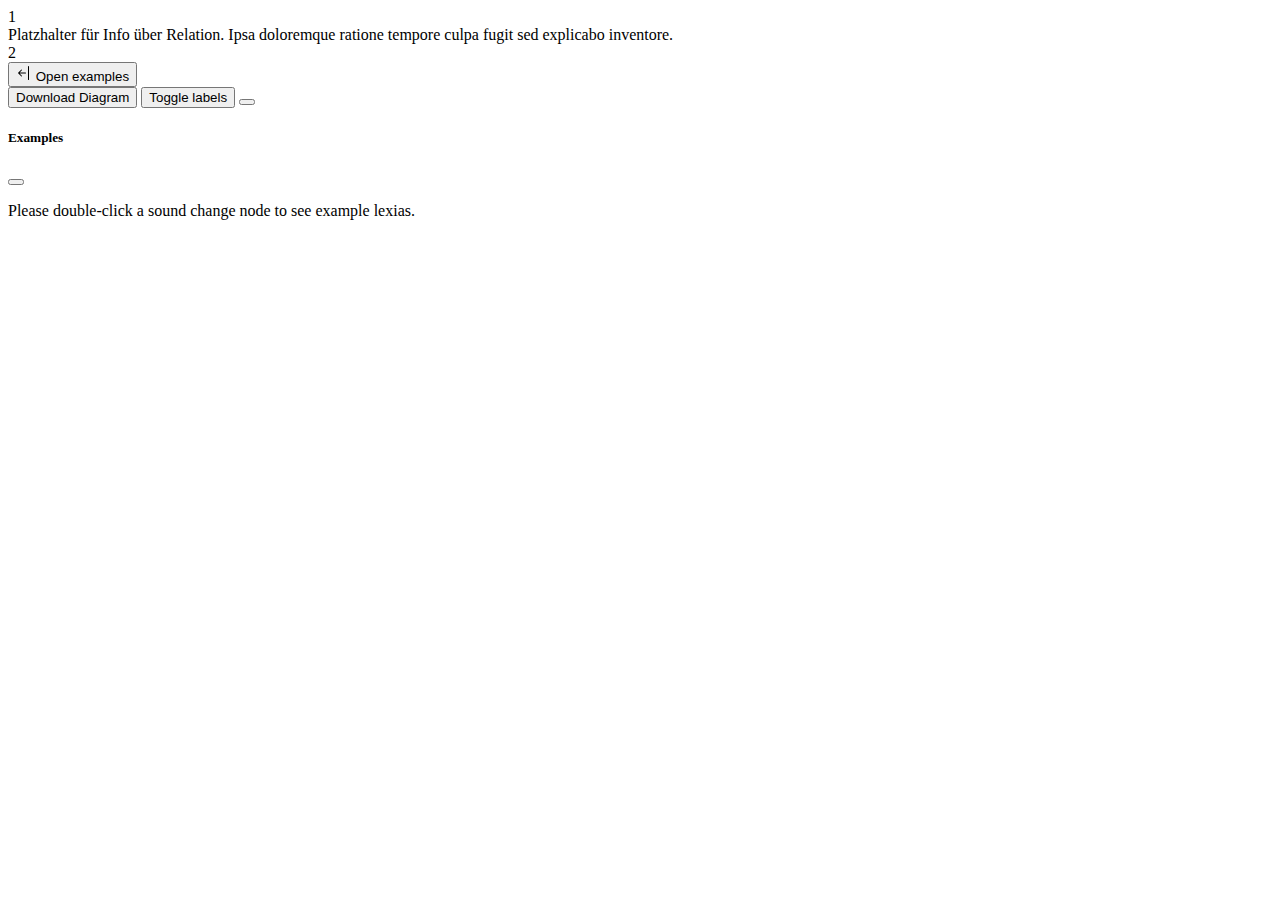
==== templates/index.html @ 802b88f7 "Allow toggling node labels" ====
<!DOCTYPE html>
<html lang="en">
<head>
    <!-- Standard header tags -->
    <meta charset="utf-8">
    <meta name="viewport" content="width=device-width, initial-scale=1">

    <title>Relative Chronology</title>

    <link href="static/styles.css" rel="stylesheet">

    <!-- Bootstrap, D3, helper libraries and own JS-->
    <script src="static/lib/bootstrap/js/bootstrap.min.js" defer></script>
    <script src="https://d3js.org/d3.v7.min.js" defer></script>
    <script src="static/lib/canvas-to-blob.min.js"></script>
    <script src="static/lib/FileSaver.min.js"></script>
    <script src="static/script.js" defer></script>

    <!-- Favicon -->
    <!-- TODO Include license info (see files) -->
    <link rel="apple-touch-icon" sizes="180x180" href="/static/favicons/apple-touch-icon.png">
    <link rel="icon" type="image/png" sizes="32x32" href="/static/favicons/favicon-32x32.png">
    <link rel="icon" type="image/png" sizes="16x16" href="/static/favicons/favicon-16x16.png">
    <link rel="manifest" href="/static/favicons/site.webmanifest">
</head>
<body>
    <div class="container-fluid">
    <div class="row">
        <div class="col-3">
            <div class="sidebar">
                <div class="card" id="sc-card">
                    <div class="card-header">
                        <span class="badge bg-primary" id="sc-card-id">1</span>
                        <span id="sc-card-header"></span>
                    </div>
                    <div class="card-body" id="sc-card-body"></div>
                </div>
                <div class="card" id="rel-card">
                    <div class="card-header" id="rel-card-header"></div>
                    <div class="card-body" id="rel-card-body">
                        Platzhalter für Info über Relation. Ipsa doloremque ratione tempore culpa fugit sed explicabo inventore.
                    </div>
                </div>
                <div class="card" id="second-sc-card">
                    <div class="card-header"s>
                        <span class="badge bg-primary" id="second-sc-card-id">2</span>
                        <span id="second-sc-card-header"></span>
                    </div>
                    <div class="card-body" id="second-sc-card-body"></div>
                </div>
            </div>
        </div>
        <div class="col">
            <button type="button" class="btn btn-primary position-absolute top-0 end-0"" id="drawer-btn">
                <svg xmlns="http://www.w3.org/2000/svg" width="16" height="16" fill="currentColor" class="bi bi-arrow-bar-left" viewBox="0 0 16 16" id="drawer-btn-icon">
                    <path fill-rule="evenodd" d="M12.5 15a.5.5 0 0 1-.5-.5v-13a.5.5 0 0 1 1 0v13a.5.5 0 0 1-.5.5zM10 8a.5.5 0 0 1-.5.5H3.707l2.147 2.146a.5.5 0 0 1-.708.708l-3-3a.5.5 0 0 1 0-.708l3-3a.5.5 0 1 1 .708.708L3.707 7.5H9.5a.5.5 0 0 1 .5.5z"></path>
                </svg>
                <span class="visually-hidden">Open examples</span>
            </button>
            <div id="arc-diagram"></div>
            <div>
                <button id="download-btn" class="btn btn-primary">Download Diagram</button>
                <button id="toggle-label-btn" class="btn btn-primary">Toggle labels</button>
                <button type="button" id="chron-close-btn" class="btn-close float-end" aria-label="Clear example chronology"></button>
                <div id="example-chronology"></div>
            </div>
        </div>
    </div>
    </div>
    <!-- See https://getbootstrap.com/docs/5.0/components/offcanvas -->
    <div class="offcanvas offcanvas-end" tabindex="-1" id="offcanvasRight" aria-labelledby="offcanvasRightLabel">
        <div class="offcanvas-header">
            <h5 id="offcanvasRightLabel">Examples</h5>
            <button type="button" class="btn-close text-reset" data-bs-dismiss="offcanvas" aria-label="Close"></button>
        </div>
        <div class="offcanvas-body">
            <p id="explainer-text" class="shown">
                Please double-click a sound change node to see example lexias.
            </p>
        </div>
    </div>
    <div id="node-tooltip" class="tooltip"></div>
</body>
</html>
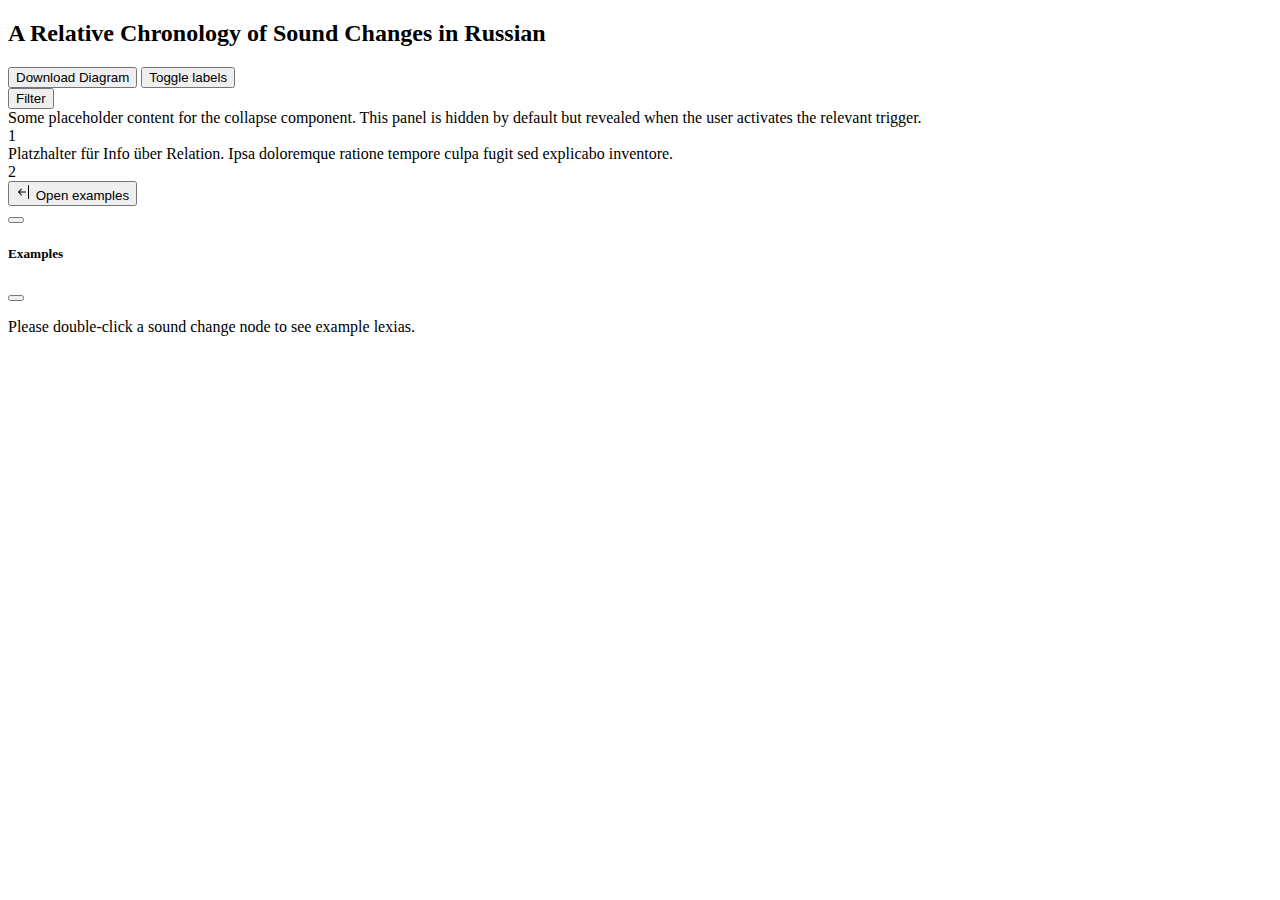
==== commit 8db0e0e4: "Add buttons to sidebar" ====
--- a/templates/index.html
+++ b/templates/index.html
@@ -27,7 +27,26 @@
     <div class="container-fluid">
     <div class="row">
         <div class="col-3">
-            <div class="sidebar">
+            <div class="sidebar scrollable">
+                <h2>A Relative Chronology of Sound Changes in Russian</h2>
+                <div class="d-grid gap-2">
+                    <div class="btn-group" role="group">
+                        <button id="download-btn" class="btn btn-outline-primary">
+                            Download Diagram
+                        </button>
+                        <button id="toggle-label-btn" class="btn btn-outline-primary">
+                            Toggle labels
+                        </button>
+                    </div>
+                </div>
+                <div class="d-grid gap-2">
+                    <button id="toggle-filter-btn" class="btn btn-outline-primary" type="button" data-bs-toggle="collapse" data-bs-target="#collapseExample" aria-expanded="false" aria-controls="collapseExample">Filter</button>
+                    <div class="collapse" id="collapseExample">
+                        <div class="card card-body" id="filters">
+                          Some placeholder content for the collapse component. This panel is hidden by default but revealed when the user activates the relevant trigger.
+                        </div>
+                    </div>
+                </div>
                 <div class="card" id="sc-card">
                     <div class="card-header">
                         <span class="badge bg-primary" id="sc-card-id">1</span>
@@ -59,8 +78,6 @@
             </button>
             <div id="arc-diagram"></div>
             <div>
-                <button id="download-btn" class="btn btn-primary">Download Diagram</button>
-                <button id="toggle-label-btn" class="btn btn-primary">Toggle labels</button>
                 <button type="button" id="chron-close-btn" class="btn-close float-end" aria-label="Clear example chronology"></button>
                 <div id="example-chronology"></div>
             </div>
@@ -73,7 +90,7 @@
             <h5 id="offcanvasRightLabel">Examples</h5>
             <button type="button" class="btn-close text-reset" data-bs-dismiss="offcanvas" aria-label="Close"></button>
         </div>
-        <div class="offcanvas-body">
+        <div class="offcanvas-body scrollable">
             <p id="explainer-text" class="shown">
                 Please double-click a sound change node to see example lexias.
             </p>
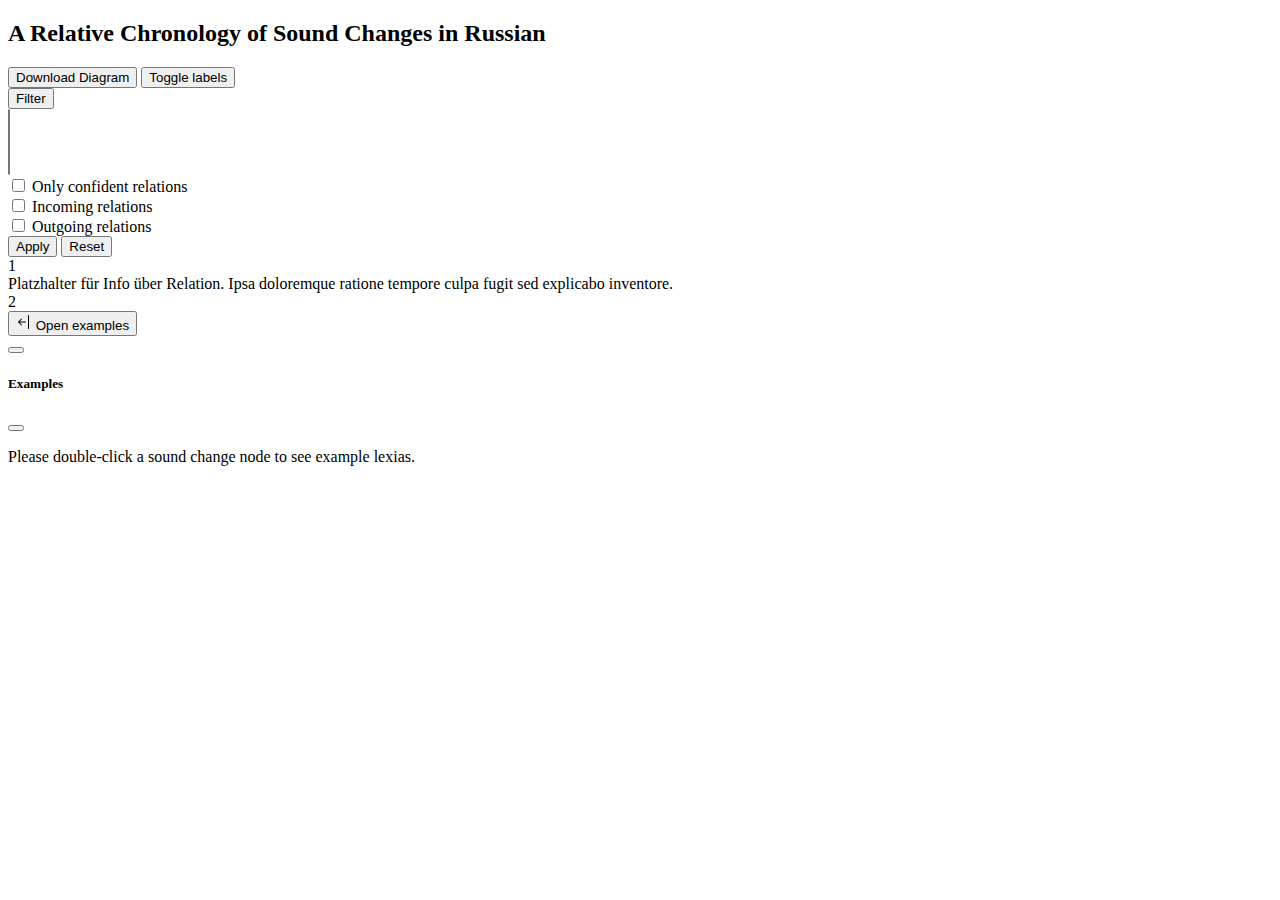
==== commit bfdb3a1a: "Implement filtering" ====
--- a/templates/index.html
+++ b/templates/index.html
@@ -40,10 +40,45 @@
                     </div>
                 </div>
                 <div class="d-grid gap-2">
-                    <button id="toggle-filter-btn" class="btn btn-outline-primary" type="button" data-bs-toggle="collapse" data-bs-target="#collapseExample" aria-expanded="false" aria-controls="collapseExample">Filter</button>
-                    <div class="collapse" id="collapseExample">
-                        <div class="card card-body" id="filters">
-                          Some placeholder content for the collapse component. This panel is hidden by default but revealed when the user activates the relevant trigger.
+                    <button id="toggle-filter-btn" class="btn btn-outline-primary" type="button" data-bs-toggle="collapse" data-bs-target="#filters" aria-expanded="false" aria-controls="collapseExample">Filter</button>
+                    <div class="collapse" id="filters">
+                        <div class="card border-primary card-body" id="filters-card">
+                            <div class="row">
+                                <form action=""></form>
+                                <div class="col-4">
+                                    <select class="form-select" multiple aria-label="multiple select example" id="filter-ids"></select>
+                                </div>
+                                <div class="col-8">
+                                    <div class="form-check">
+                                        <input class="form-check-input" type="checkbox" value="" id="conf-check">
+                                        <label class="form-check-label" for="conf-check">
+                                          Only confident relations
+                                        </label>
+                                    </div>
+                                    <div class="form-check">
+                                        <input class="form-check-input" type="checkbox" value="" id="in-check">
+                                        <label class="form-check-label" for="in-check">
+                                          Incoming relations
+                                        </label>
+                                    </div>
+                                    <div class="form-check">
+                                        <input class="form-check-input" type="checkbox" value="" id="out-check">
+                                        <label class="form-check-label" for="out-check">
+                                          Outgoing relations
+                                        </label>
+                                    </div>
+                                </div>
+                                <div class="d-grid gap-2" id="apply-btn-div">
+                                    <div class="btn-group" role="group">
+                                        <button id="apply-btn" class="btn btn-outline-primary">
+                                            Apply
+                                        </button>
+                                        <button id="reset-btn" class="btn btn-outline-primary">
+                                            Reset
+                                        </button>
+                                    </div>
+                                </div>      
+                            </div>                
                         </div>
                     </div>
                 </div>
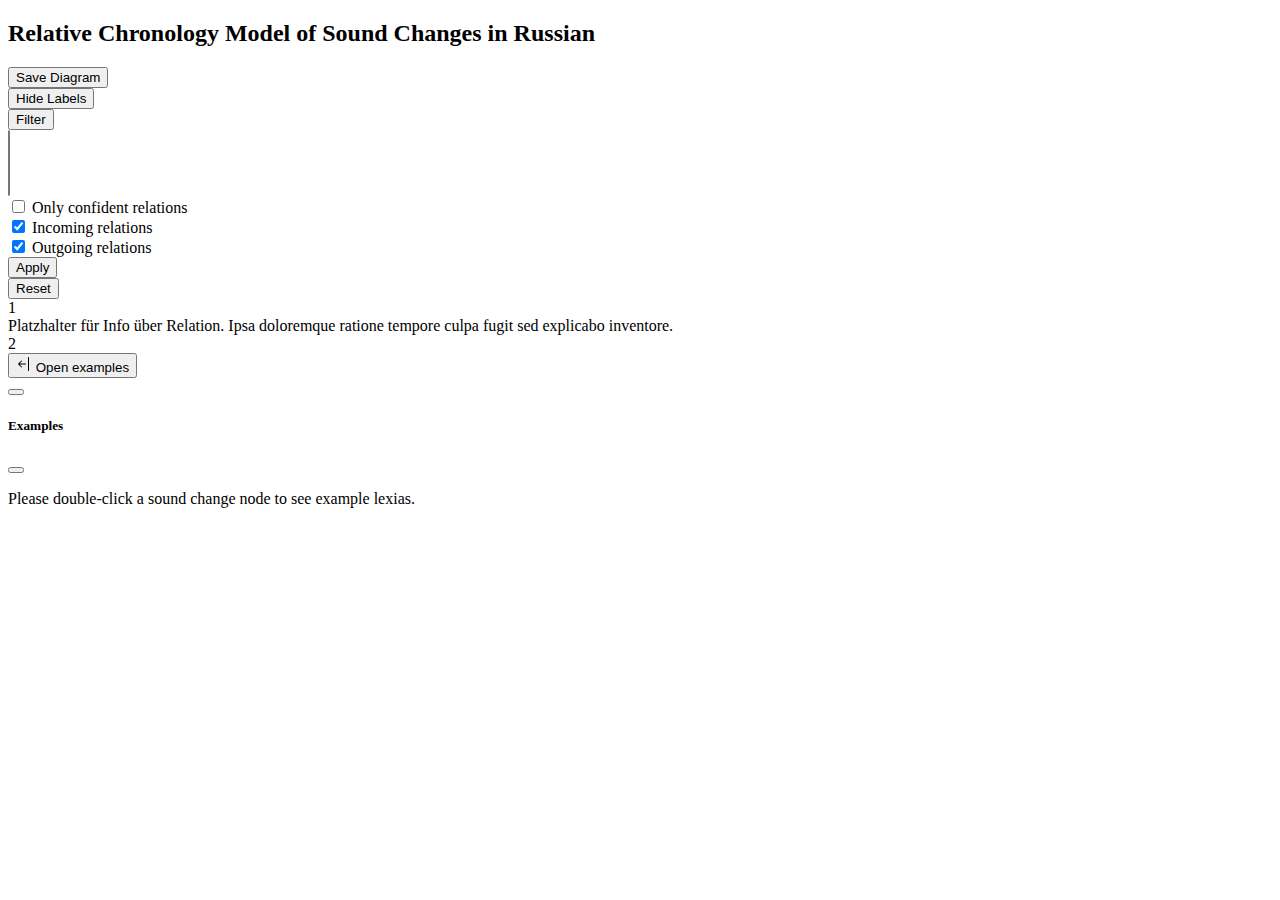
==== commit 287a00b5: "Update page styling and layout" ====
--- a/templates/index.html
+++ b/templates/index.html
@@ -26,25 +26,28 @@
 <body>
     <div class="container-fluid">
     <div class="row">
-        <div class="col-3">
-            <div class="sidebar scrollable">
-                <h2>A Relative Chronology of Sound Changes in Russian</h2>
-                <div class="d-grid gap-2">
-                    <div class="btn-group" role="group">
-                        <button id="download-btn" class="btn btn-outline-primary">
-                            Download Diagram
+        <div class="col-3 sidebar">
+            <div class="scrollable">
+                <h2 class="display-6">Relative Chronology Model of Sound Changes in Russian</h2>
+                <div class="row">
+                    <div class="col d-grid">
+                        <button id="download-btn" class="btn btn-primary">
+                            Save Diagram
                         </button>
-                        <button id="toggle-label-btn" class="btn btn-outline-primary">
-                            Toggle labels
+                    </div>
+                    <div class="col d-grid">
+                        <button id="toggle-label-btn" class="btn btn-primary">
+                            Hide Labels
                         </button>
                     </div>
                 </div>
-                <div class="d-grid gap-2">
-                    <button id="toggle-filter-btn" class="btn btn-outline-primary" type="button" data-bs-toggle="collapse" data-bs-target="#filters" aria-expanded="false" aria-controls="collapseExample">Filter</button>
+                <div class="d-grid">
+                    <button id="toggle-filter-btn" class="btn btn-primary" type="button" data-bs-toggle="collapse" data-bs-target="#filters" aria-expanded="false" aria-controls="collapseExample">
+                        Filter
+                    </button>
                     <div class="collapse" id="filters">
-                        <div class="card border-primary card-body" id="filters-card">
+                        <div class="card text-bg-info card-body" id="filters-card">
                             <div class="row">
-                                <form action=""></form>
                                 <div class="col-4">
                                     <select class="form-select" multiple aria-label="multiple select example" id="filter-ids"></select>
                                 </div>
@@ -56,48 +59,52 @@
                                         </label>
                                     </div>
                                     <div class="form-check">
-                                        <input class="form-check-input" type="checkbox" value="" id="in-check">
+                                        <input class="form-check-input" type="checkbox" value="" id="in-check" checked>
                                         <label class="form-check-label" for="in-check">
                                           Incoming relations
                                         </label>
                                     </div>
                                     <div class="form-check">
-                                        <input class="form-check-input" type="checkbox" value="" id="out-check">
+                                        <input class="form-check-input" type="checkbox" value="" id="out-check" checked>
                                         <label class="form-check-label" for="out-check">
                                           Outgoing relations
                                         </label>
                                     </div>
                                 </div>
-                                <div class="d-grid gap-2" id="apply-btn-div">
-                                    <div class="btn-group" role="group">
-                                        <button id="apply-btn" class="btn btn-outline-primary">
-                                            Apply
-                                        </button>
-                                        <button id="reset-btn" class="btn btn-outline-primary">
-                                            Reset
-                                        </button>
+                                <div class="d-grid" id="apply-btn-div">
+                                    <div class="row">
+                                        <div class="col d-grid">
+                                            <button id="apply-btn" class="btn btn-primary">
+                                                Apply
+                                            </button>
+                                        </div>
+                                        <div class="col d-grid">
+                                            <button id="reset-btn" class="btn btn-primary">
+                                                Reset
+                                            </button>
+                                        </div>
                                     </div>
                                 </div>      
                             </div>                
                         </div>
                     </div>
                 </div>
-                <div class="card" id="sc-card">
+                <div class="card text-bg-primary" id="sc-card">
                     <div class="card-header">
-                        <span class="badge bg-primary" id="sc-card-id">1</span>
+                        <span class="badge text-bg-info" id="sc-card-id">1</span>
                         <span id="sc-card-header"></span>
                     </div>
                     <div class="card-body" id="sc-card-body"></div>
                 </div>
-                <div class="card" id="rel-card">
+                <div class="card text-bg-primary" id="rel-card">
                     <div class="card-header" id="rel-card-header"></div>
                     <div class="card-body" id="rel-card-body">
                         Platzhalter für Info über Relation. Ipsa doloremque ratione tempore culpa fugit sed explicabo inventore.
                     </div>
                 </div>
-                <div class="card" id="second-sc-card">
+                <div class="card text-bg-primary" id="second-sc-card">
                     <div class="card-header"s>
-                        <span class="badge bg-primary" id="second-sc-card-id">2</span>
+                        <span class="badge text-bg-info" id="second-sc-card-id">2</span>
                         <span id="second-sc-card-header"></span>
                     </div>
                     <div class="card-body" id="second-sc-card-body"></div>
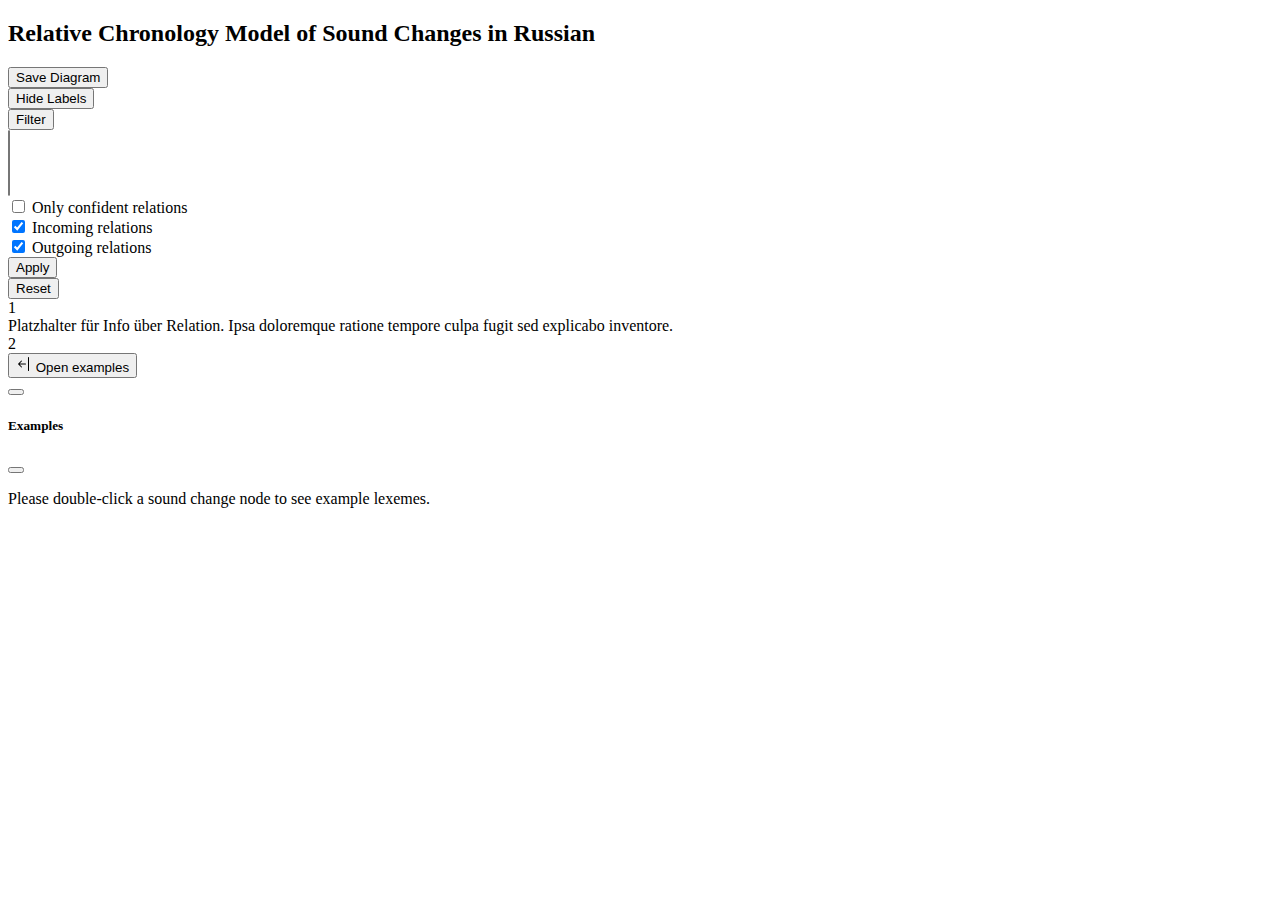
==== commit ecb6d446: "Update wording" ====
--- a/templates/index.html
+++ b/templates/index.html
@@ -7,14 +7,14 @@
 
     <title>Relative Chronology</title>
 
-    <link href="static/styles.css" rel="stylesheet">
+    <link href="static/styles/styles.css" rel="stylesheet">
 
     <!-- Bootstrap, D3, helper libraries and own JS-->
-    <script src="static/lib/bootstrap/js/bootstrap.min.js" defer></script>
+    <script src="static/bootstrap/js/bootstrap.min.js" defer></script>
     <script src="https://d3js.org/d3.v7.min.js" defer></script>
-    <script src="static/lib/canvas-to-blob.min.js"></script>
-    <script src="static/lib/FileSaver.min.js"></script>
-    <script src="static/script.js" defer></script>
+    <script src="static/helpers/canvas-to-blob.min.js"></script>
+    <script src="static/helpers/FileSaver.min.js"></script>
+    <script src="static/main.js" defer></script>
 
     <!-- Favicon -->
     <!-- TODO Include license info (see files) -->
@@ -27,7 +27,7 @@
     <div class="container-fluid">
     <div class="row">
         <div class="col-3 sidebar">
-            <div class="scrollable">
+            <div class="scrollable d-grid gap-2">
                 <h2 class="display-6">Relative Chronology Model of Sound Changes in Russian</h2>
                 <div class="row">
                     <div class="col d-grid">
@@ -41,12 +41,12 @@
                         </button>
                     </div>
                 </div>
-                <div class="d-grid">
-                    <button id="toggle-filter-btn" class="btn btn-primary" type="button" data-bs-toggle="collapse" data-bs-target="#filters" aria-expanded="false" aria-controls="collapseExample">
-                        Filter
-                    </button>
-                    <div class="collapse" id="filters">
-                        <div class="card text-bg-info card-body" id="filters-card">
+                <button id="toggle-filter-btn" class="btn btn-primary" type="button" data-bs-toggle="collapse" data-bs-target="#filters" aria-expanded="false" aria-controls="collapseExample">
+                    Filter
+                </button>
+                <div class="collapse" id="filters">
+                    <div class="card text-bg-info card-body" id="filters-card">
+                        <div class="d-grid gap-2">
                             <div class="row">
                                 <div class="col-4">
                                     <select class="form-select" multiple aria-label="multiple select example" id="filter-ids"></select>
@@ -55,54 +55,53 @@
                                     <div class="form-check">
                                         <input class="form-check-input" type="checkbox" value="" id="conf-check">
                                         <label class="form-check-label" for="conf-check">
-                                          Only confident relations
+                                            Only confident relations
                                         </label>
                                     </div>
                                     <div class="form-check">
                                         <input class="form-check-input" type="checkbox" value="" id="in-check" checked>
                                         <label class="form-check-label" for="in-check">
-                                          Incoming relations
+                                            Incoming relations
                                         </label>
                                     </div>
                                     <div class="form-check">
                                         <input class="form-check-input" type="checkbox" value="" id="out-check" checked>
                                         <label class="form-check-label" for="out-check">
-                                          Outgoing relations
+                                            Outgoing relations
                                         </label>
                                     </div>
                                 </div>
-                                <div class="d-grid" id="apply-btn-div">
-                                    <div class="row">
-                                        <div class="col d-grid">
-                                            <button id="apply-btn" class="btn btn-primary">
-                                                Apply
-                                            </button>
-                                        </div>
-                                        <div class="col d-grid">
-                                            <button id="reset-btn" class="btn btn-primary">
-                                                Reset
-                                            </button>
-                                        </div>
-                                    </div>
-                                </div>      
-                            </div>                
+                            </div>
+                            <div class="row">
+                                <div class="col d-grid">
+                                    <button id="apply-btn" class="btn btn-primary">
+                                        Apply
+                                    </button>
+                                </div>
+                                <div class="col d-grid">
+                                    <button id="reset-btn" class="btn btn-primary">
+                                        Reset
+                                    </button>
+                                </div>
+                            </div>
                         </div>
                     </div>
                 </div>
-                <div class="card text-bg-primary" id="sc-card">
+
+                <div class="card text-bg-primary d-none" id="sc-card">
                     <div class="card-header">
                         <span class="badge text-bg-info" id="sc-card-id">1</span>
                         <span id="sc-card-header"></span>
                     </div>
                     <div class="card-body" id="sc-card-body"></div>
                 </div>
-                <div class="card text-bg-primary" id="rel-card">
+                <div class="card text-bg-primary d-none" id="rel-card">
                     <div class="card-header" id="rel-card-header"></div>
                     <div class="card-body" id="rel-card-body">
                         Platzhalter für Info über Relation. Ipsa doloremque ratione tempore culpa fugit sed explicabo inventore.
                     </div>
                 </div>
-                <div class="card text-bg-primary" id="second-sc-card">
+                <div class="card text-bg-primary d-none" id="second-sc-card">
                     <div class="card-header"s>
                         <span class="badge text-bg-info" id="second-sc-card-id">2</span>
                         <span id="second-sc-card-header"></span>
@@ -120,8 +119,8 @@
             </button>
             <div id="arc-diagram"></div>
             <div>
-                <button type="button" id="chron-close-btn" class="btn-close float-end" aria-label="Clear example chronology"></button>
-                <div id="example-chronology"></div>
+                <button type="button" id="chron-close-btn" class="btn-close float-end invisible" aria-label="Clear example chronology"></button>
+                <div id="example-chronology" class="border-top border-info"></div>
             </div>
         </div>
     </div>
@@ -132,12 +131,12 @@
             <h5 id="offcanvasRightLabel">Examples</h5>
             <button type="button" class="btn-close text-reset" data-bs-dismiss="offcanvas" aria-label="Close"></button>
         </div>
-        <div class="offcanvas-body scrollable">
+        <div class="offcanvas-body scrollable d-grid gap-1">
             <p id="explainer-text" class="shown">
-                Please double-click a sound change node to see example lexias.
+                Please double-click a sound change node to see example lexemes.
             </p>
         </div>
     </div>
-    <div id="node-tooltip" class="tooltip"></div>
+    <div id="node-tooltip" class="tooltip invisible"></div>
 </body>
 </html>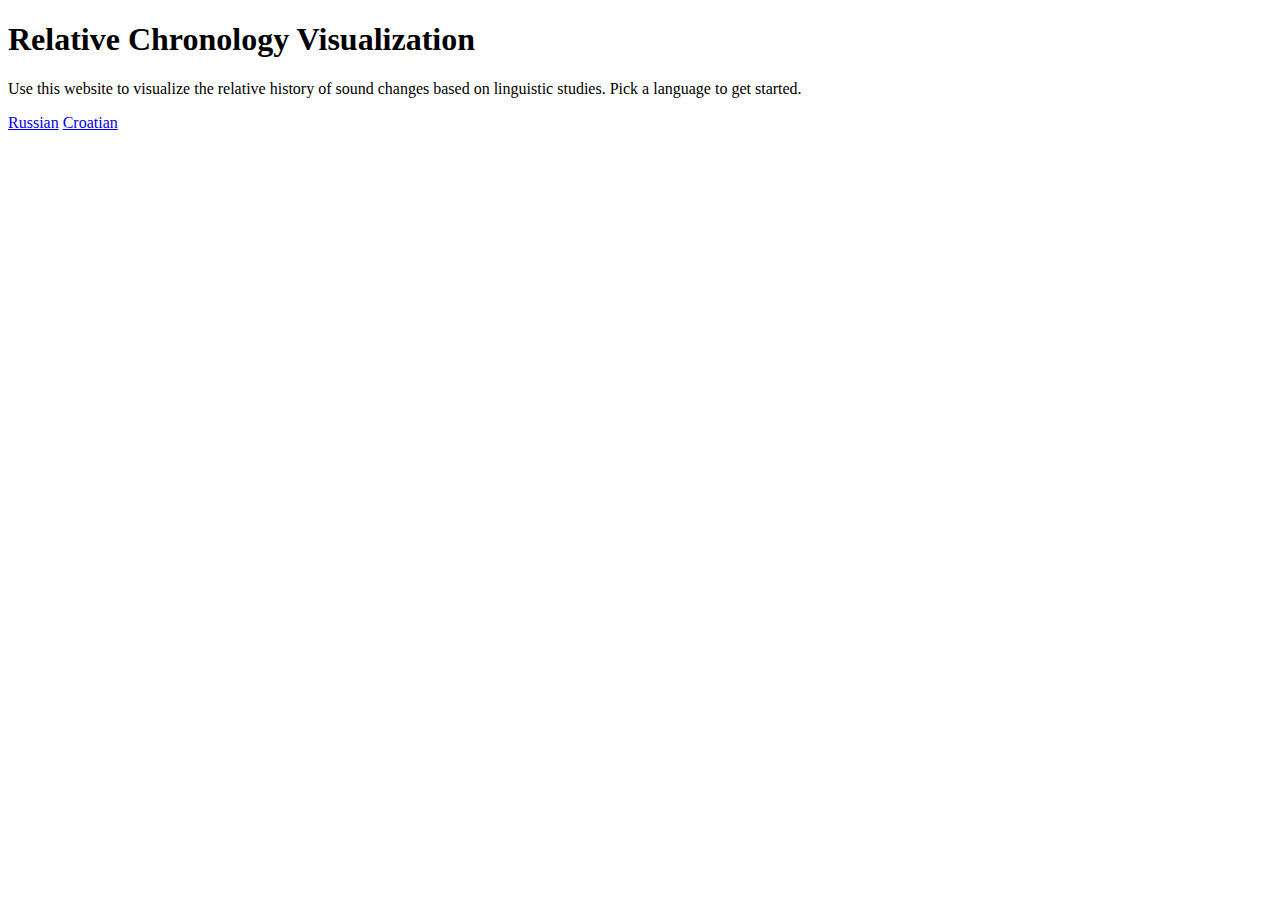
==== commit fcb03a0f: "Add landing page" ====
--- a/templates/index.html
+++ b/templates/index.html
@@ -9,13 +9,6 @@
 
     <link href="static/styles/styles.css" rel="stylesheet">
 
-    <!-- Bootstrap, D3, helper libraries and own JS-->
-    <script src="static/bootstrap/js/bootstrap.min.js" defer></script>
-    <script src="https://d3js.org/d3.v7.min.js" defer></script>
-    <script src="static/helpers/canvas-to-blob.min.js"></script>
-    <script src="static/helpers/FileSaver.min.js"></script>
-    <script src="static/main.js" defer></script>
-
     <!-- Favicon -->
     <!-- TODO Include license info (see files) -->
     <link rel="apple-touch-icon" sizes="180x180" href="/static/favicons/apple-touch-icon.png">
@@ -24,119 +17,25 @@
     <link rel="manifest" href="/static/favicons/site.webmanifest">
 </head>
 <body>
-    <div class="container-fluid">
-    <div class="row">
-        <div class="col-3 sidebar">
-            <div class="scrollable d-grid gap-2">
-                <h2 class="display-6">Relative Chronology Model of Sound Changes in Russian</h2>
-                <div class="row">
-                    <div class="col d-grid">
-                        <button id="download-btn" class="btn btn-primary">
-                            Save Diagram
-                        </button>
-                    </div>
-                    <div class="col d-grid">
-                        <button id="toggle-label-btn" class="btn btn-primary">
-                            Hide Labels
-                        </button>
-                    </div>
+    <div class="container text-center align-items-center mt-5 row">
+        <div class="col-1"></div>
+        <div class="col-8 position-absolute top-50 start-50 translate-middle">
+            <h1 class="display-5 fw-bold">Relative Chronology Visualization</h1>
+            <div class="row">
+                <div class="col-2"></div>
+                <div class="col-8">
+                    <p class="lead">
+                        Use this website to visualize the relative history of sound changes based on linguistic studies. Pick a language to get started.
+                    </p>
+                    <div class="d-grid gap-2 d-sm-flex justify-content-sm-center">
+                    <a class="btn btn-primary btn-lg px-4 gap-3" href="/ru">Russian</a>
+                    <a class="btn btn-primary btn-lg px-4 gap-3 disabled" href="/hr">Croatian</a>
                 </div>
-                <button id="toggle-filter-btn" class="btn btn-primary" type="button" data-bs-toggle="collapse" data-bs-target="#filters" aria-expanded="false" aria-controls="collapseExample">
-                    Filter
-                </button>
-                <div class="collapse" id="filters">
-                    <div class="card text-bg-info card-body" id="filters-card">
-                        <div class="d-grid gap-2">
-                            <div class="row">
-                                <div class="col-4">
-                                    <select class="form-select" multiple aria-label="multiple select example" id="filter-ids"></select>
-                                </div>
-                                <div class="col-8">
-                                    <div class="form-check">
-                                        <input class="form-check-input" type="checkbox" value="" id="conf-check">
-                                        <label class="form-check-label" for="conf-check">
-                                            Only confident relations
-                                        </label>
-                                    </div>
-                                    <div class="form-check">
-                                        <input class="form-check-input" type="checkbox" value="" id="in-check" checked>
-                                        <label class="form-check-label" for="in-check">
-                                            Incoming relations
-                                        </label>
-                                    </div>
-                                    <div class="form-check">
-                                        <input class="form-check-input" type="checkbox" value="" id="out-check" checked>
-                                        <label class="form-check-label" for="out-check">
-                                            Outgoing relations
-                                        </label>
-                                    </div>
-                                </div>
-                            </div>
-                            <div class="row">
-                                <div class="col d-grid">
-                                    <button id="apply-btn" class="btn btn-primary">
-                                        Apply
-                                    </button>
-                                </div>
-                                <div class="col d-grid">
-                                    <button id="reset-btn" class="btn btn-primary">
-                                        Reset
-                                    </button>
-                                </div>
-                            </div>
-                        </div>
-                    </div>
-                </div>
-
-                <div class="card text-bg-primary d-none" id="sc-card">
-                    <div class="card-header">
-                        <span class="badge text-bg-info" id="sc-card-id">1</span>
-                        <span id="sc-card-header"></span>
-                    </div>
-                    <div class="card-body" id="sc-card-body"></div>
-                </div>
-                <div class="card text-bg-primary d-none" id="rel-card">
-                    <div class="card-header" id="rel-card-header"></div>
-                    <div class="card-body" id="rel-card-body">
-                        Platzhalter für Info über Relation. Ipsa doloremque ratione tempore culpa fugit sed explicabo inventore.
-                    </div>
-                </div>
-                <div class="card text-bg-primary d-none" id="second-sc-card">
-                    <div class="card-header"s>
-                        <span class="badge text-bg-info" id="second-sc-card-id">2</span>
-                        <span id="second-sc-card-header"></span>
-                    </div>
-                    <div class="card-body" id="second-sc-card-body"></div>
-                </div>
+                <div class="col-2"></div>
+            </div>
             </div>
         </div>
-        <div class="col">
-            <button type="button" class="btn btn-primary position-absolute top-0 end-0"" id="drawer-btn">
-                <svg xmlns="http://www.w3.org/2000/svg" width="16" height="16" fill="currentColor" class="bi bi-arrow-bar-left" viewBox="0 0 16 16" id="drawer-btn-icon">
-                    <path fill-rule="evenodd" d="M12.5 15a.5.5 0 0 1-.5-.5v-13a.5.5 0 0 1 1 0v13a.5.5 0 0 1-.5.5zM10 8a.5.5 0 0 1-.5.5H3.707l2.147 2.146a.5.5 0 0 1-.708.708l-3-3a.5.5 0 0 1 0-.708l3-3a.5.5 0 1 1 .708.708L3.707 7.5H9.5a.5.5 0 0 1 .5.5z"></path>
-                </svg>
-                <span class="visually-hidden">Open examples</span>
-            </button>
-            <div id="arc-diagram"></div>
-            <div>
-                <button type="button" id="chron-close-btn" class="btn-close float-end invisible" aria-label="Clear example chronology"></button>
-                <div id="example-chronology" class="border-top border-info"></div>
-            </div>
-        </div>
+        <div class="col-1"></div>
     </div>
-    </div>
-    <!-- See https://getbootstrap.com/docs/5.0/components/offcanvas -->
-    <div class="offcanvas offcanvas-end" tabindex="-1" id="offcanvasRight" aria-labelledby="offcanvasRightLabel">
-        <div class="offcanvas-header">
-            <h5 id="offcanvasRightLabel">Examples</h5>
-            <button type="button" class="btn-close text-reset" data-bs-dismiss="offcanvas" aria-label="Close"></button>
-        </div>
-        <div class="offcanvas-body scrollable d-grid gap-1">
-            <p id="explainer-text" class="shown">
-                Please double-click a sound change node to see example lexemes.
-            </p>
-        </div>
-    </div>
-    <div id="node-tooltip" class="tooltip invisible"></div>
 </body>
 </html>